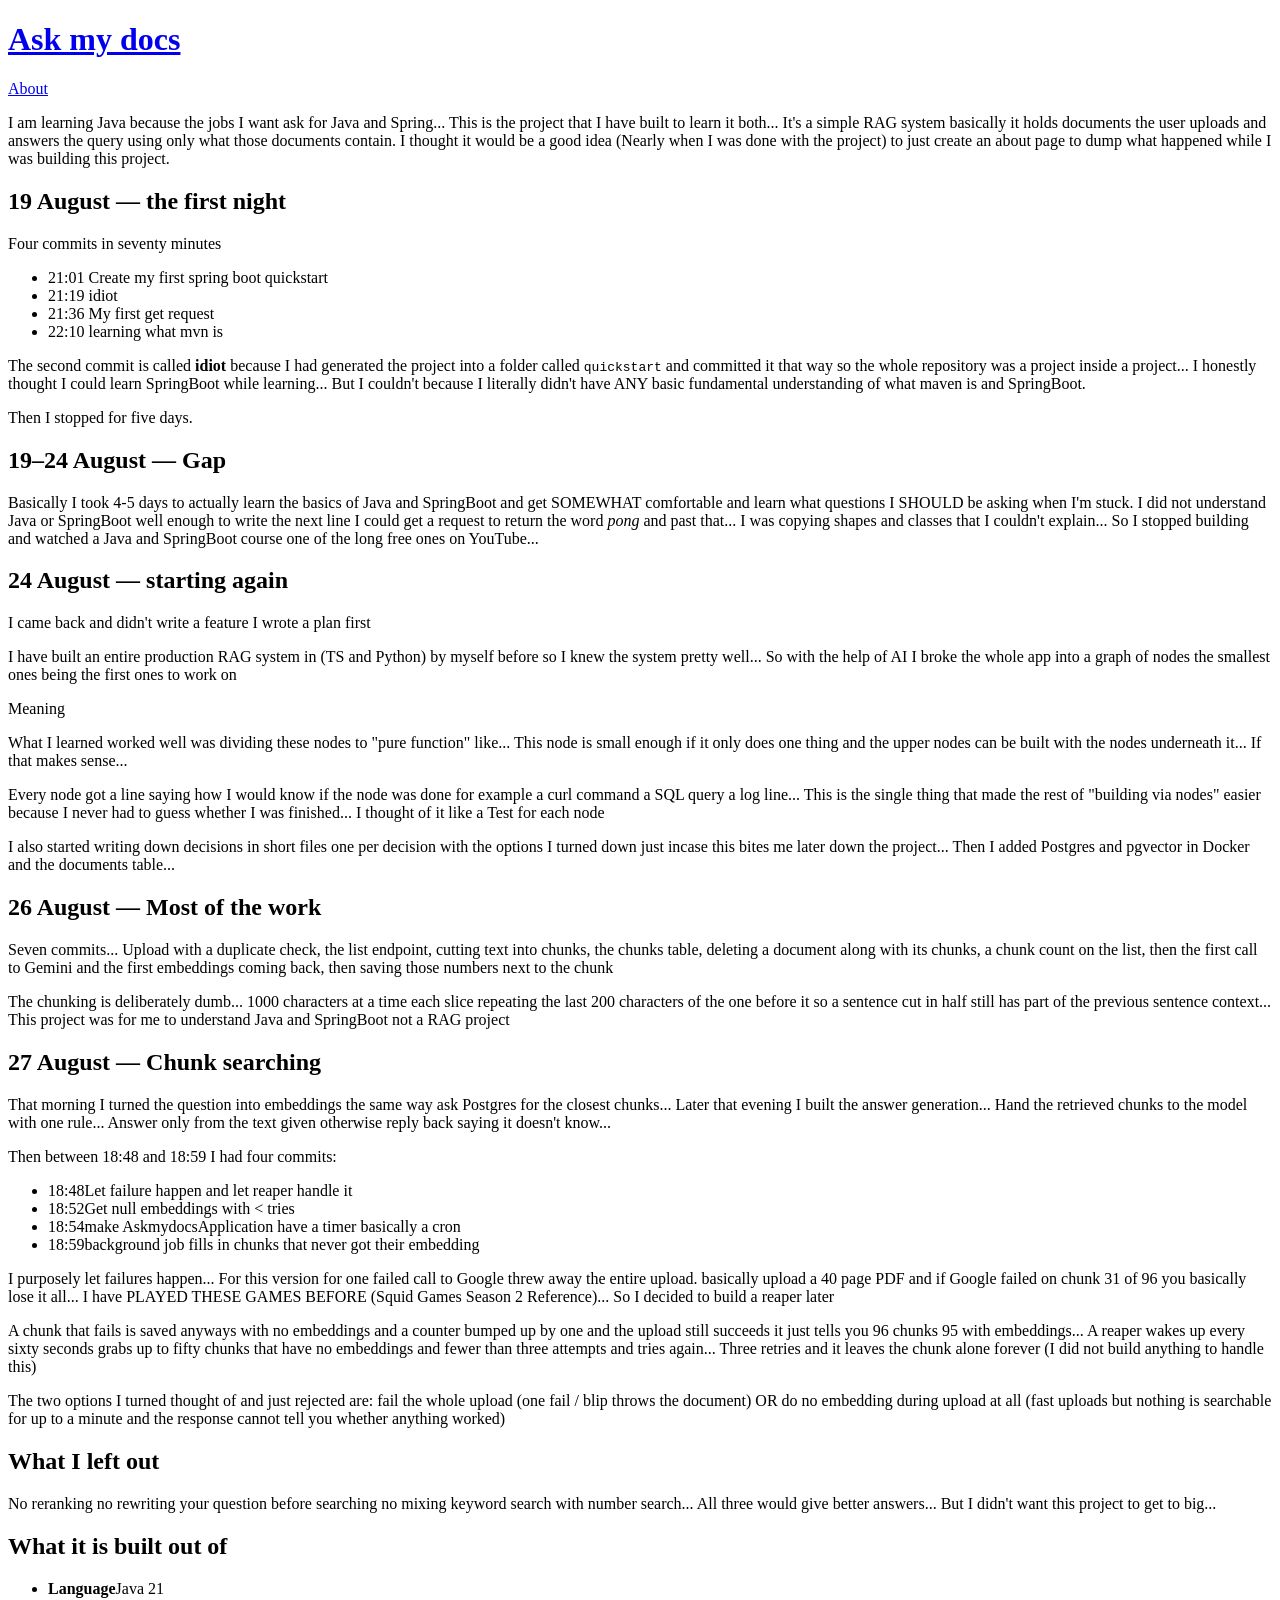
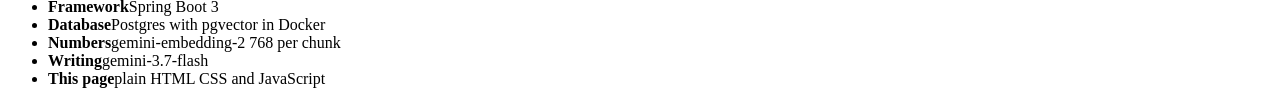
==== src/main/resources/static/about.html @ 2ec9f19c "UI!!!!" ====
<!doctype html>
<html lang="en">
<head>
<meta charset="utf-8">
<meta name="viewport" content="width=device-width, initial-scale=1">
<title>About — Ask my docs</title>
<link rel="stylesheet" href="/app.css">
</head>
<body>

<header>
  <h1><a href="/">Ask my docs</a></h1>
  <nav><a href="/about.html" class="here">About</a></nav>
</header>

<div class="page">

  <p class="lead">I am learning Java because the jobs I want ask for Java and Spring...
    This is the project that I have built to learn it both... It's a simple RAG system basically it
    holds documents the user uploads and answers the query using only what those documents contain.
    I thought it would be a good idea (Nearly when I was done with the project) to just create an about page
    to dump what happened while I was building this project.
  </p>

  <h2><span class="date">19 August</span> — the first night</h2>
  <p>Four commits in seventy minutes</p>
  <ul class="commits">
    <li><time>21:01</time><span> Create my first spring boot quickstart</span></li>
    <li><time>21:19</time><span> idiot</span></li>
    <li><time>21:36</time><span> My first get request</span></li>
    <li><time>22:10</time><span> learning what mvn is</span></li>
  </ul>
  <p>
    The second commit is called <b>idiot</b> because I had generated the project
    into a folder called <code>quickstart</code> and committed it that way so the
    whole repository was a project inside a project... I honestly thought I could learn SpringBoot while learning...
    But I couldn't because I literally didn't have ANY basic fundamental understanding of what maven is and SpringBoot.
  </p>
  <p>Then I stopped for five days.</p>

  <h2><span class="date">19–24 August</span> — Gap</h2>
  <p>
    Basically I took 4-5 days to actually learn the basics of Java and SpringBoot and get SOMEWHAT comfortable
    and learn what questions I SHOULD be asking when I'm stuck. I did not understand Java or SpringBoot well enough
    to write the next line I could get a request to return the word <i>pong</i> and past that...
    I was copying shapes and classes that I couldn't explain... So I stopped building and watched a Java and
    SpringBoot course one of the long free ones on YouTube...
  </p>

  <h2><span class="date">24 August</span> — starting again</h2>
  <p>I came back and didn't write a feature I wrote a plan first</p>
  <p>I have built an entire production RAG system in (TS and Python) by myself before so I knew the system pretty well...
    So with the help of AI I broke the whole app into a graph of nodes the smallest ones being the first ones to work on
  </p>
  <p>Meaning</p>
  <p class="rule">What I learned worked well was dividing these nodes to "pure function" like... This node is small
    enough if it only does one thing and the upper nodes can be built with the nodes underneath it... If that makes sense...
  </p>
  <p>
    Every node got a line saying how I would know if the node was done for example a curl
    command a SQL query a log line... This is the single thing that made the rest of "building via nodes"
    easier because I never had to guess whether I was finished... I thought of it like a Test for each node
  </p>
  <p>I also started writing down decisions in short files one per decision with
    the options I turned down just incase this bites me later down the project...
    Then I added Postgres and pgvector in Docker and the documents table...
  </p>

  <h2><span class="date">26 August</span> — Most of the work</h2>
  <p>
    Seven commits... Upload with a duplicate check, the list endpoint, cutting text into chunks, the chunks table,
    deleting a document along with its chunks, a chunk count on the list, then the first call to Gemini and the
    first embeddings coming back, then saving those numbers next to the chunk
  </p>
  <p>The chunking is deliberately dumb... 1000 characters at a time each slice repeating the last 200 characters of the
    one before it so a sentence cut in half still has part of the previous sentence context... This project was for me
    to understand Java and SpringBoot not a RAG project
  </p>

  <h2><span class="date">27 August</span> — Chunk searching</h2>
  <p>That morning I turned the question into embeddings the same way ask Postgres for the closest chunks...
    Later that evening I built the answer generation... Hand the retrieved chunks to the model with one rule...
    Answer only from the text given otherwise reply back saying it doesn't know...</p>
  <p>Then between 18:48 and 18:59 I had four commits:</p>
  <ul class="commits">
    <li><time>18:48</time><span>Let failure happen and let reaper handle it</span></li>
    <li><time>18:52</time><span>Get null embeddings with &lt; tries</span></li>
    <li><time>18:54</time><span>make AskmydocsApplication have a timer basically a cron</span></li>
    <li><time>18:59</time><span>background job fills in chunks that never got their embedding</span></li>
  </ul>
  <p>I purposely let failures happen... For this version for one failed call to Google threw away the entire upload.
    basically upload a 40 page PDF and if Google failed on chunk 31 of 96 you basically lose it all... I have
  PLAYED THESE GAMES BEFORE (Squid Games Season 2 Reference)... So I decided to build a reaper later</p>
  <p>A chunk that fails is saved anyways with no embeddings and a counter bumped up by one and the upload still succeeds
    it just tells you 96 chunks 95 with embeddings... A reaper wakes up every sixty seconds grabs up to fifty chunks that
    have no embeddings and fewer than three attempts and tries again... Three retries and it leaves the chunk alone
    forever (I did not build anything to handle this)
  </p>
  <p>
    The two options I turned thought of and just rejected are: fail the whole upload (one fail / blip throws the
    document) OR do no embedding during upload at all (fast uploads but nothing is searchable for up to a minute and
    the response cannot tell you whether anything worked)
  </p>

  <h2>What I left out</h2>
  <p>
    No reranking no rewriting your question before searching no mixing keyword search with number search...
    All three would give better answers... But I didn't want this project to get to big...
  </p>

  <h2>What it is built out of</h2>
  <ul class="facts">
    <li><b>Language</b><span>Java 21</span></li>
    <li><b>Framework</b><span>Spring Boot 3</span></li>
    <li><b>Database</b><span>Postgres with pgvector in Docker</span></li>
    <li><b>Numbers</b><span>gemini-embedding-2 768 per chunk</span></li>
    <li><b>Writing</b><span>gemini-3.7-flash</span></li>
    <li><b>This page</b><span>plain HTML CSS and JavaScript</span></li>
  </ul>

</div>
</body>
</html>
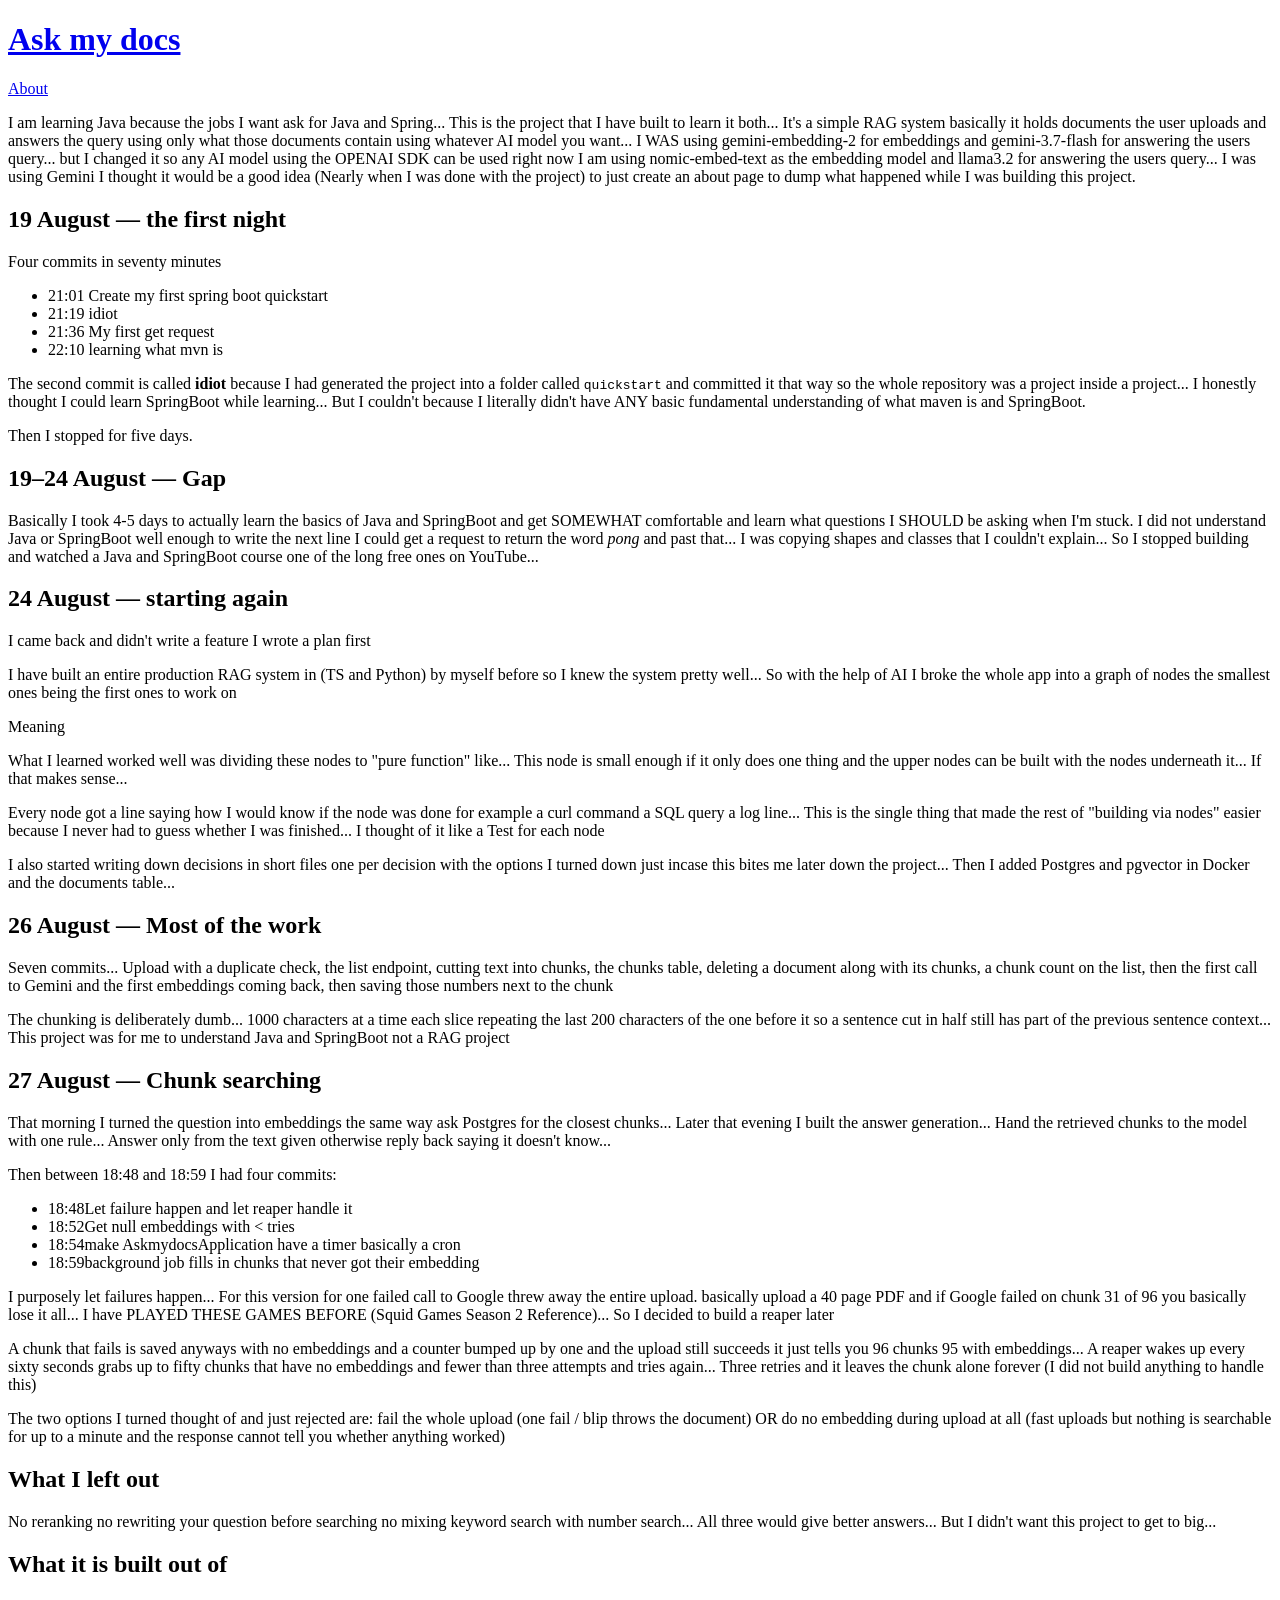
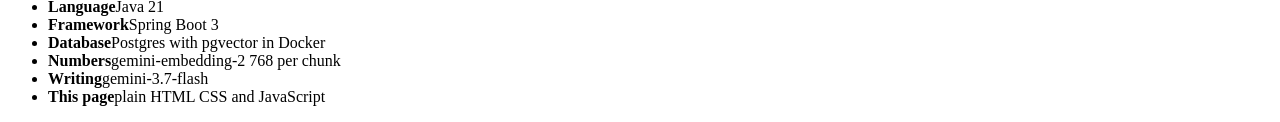
==== commit cfe22b68: "Run embedding and answering on local open models instead of Gemini" ====
--- a/src/main/resources/static/about.html
+++ b/src/main/resources/static/about.html
@@ -15,11 +15,13 @@
 
 <div class="page">
 
-  <p class="lead">I am learning Java because the jobs I want ask for Java and Spring...
-    This is the project that I have built to learn it both... It's a simple RAG system basically it
-    holds documents the user uploads and answers the query using only what those documents contain.
-    I thought it would be a good idea (Nearly when I was done with the project) to just create an about page
-    to dump what happened while I was building this project.
+  <p class="lead">I am learning Java because the jobs I want ask for Java and Spring... This is the project that I have
+    built to learn it both... It's a simple RAG system basically it holds documents the user uploads and answers the
+    query using only what those documents contain using whatever AI model you want... I WAS using gemini-embedding-2
+    for embeddings and gemini-3.7-flash for answering the users query... but I changed it so any AI model using the OPENAI
+    SDK can be used right now I am using nomic-embed-text as the embedding model and llama3.2 for answering the users
+    query... I was using Gemini  I thought it would be a good idea (Nearly when I was done with the project) to just
+    create an about page to dump what happened while I was building this project.
   </p>
 
   <h2><span class="date">19 August</span> — the first night</h2>
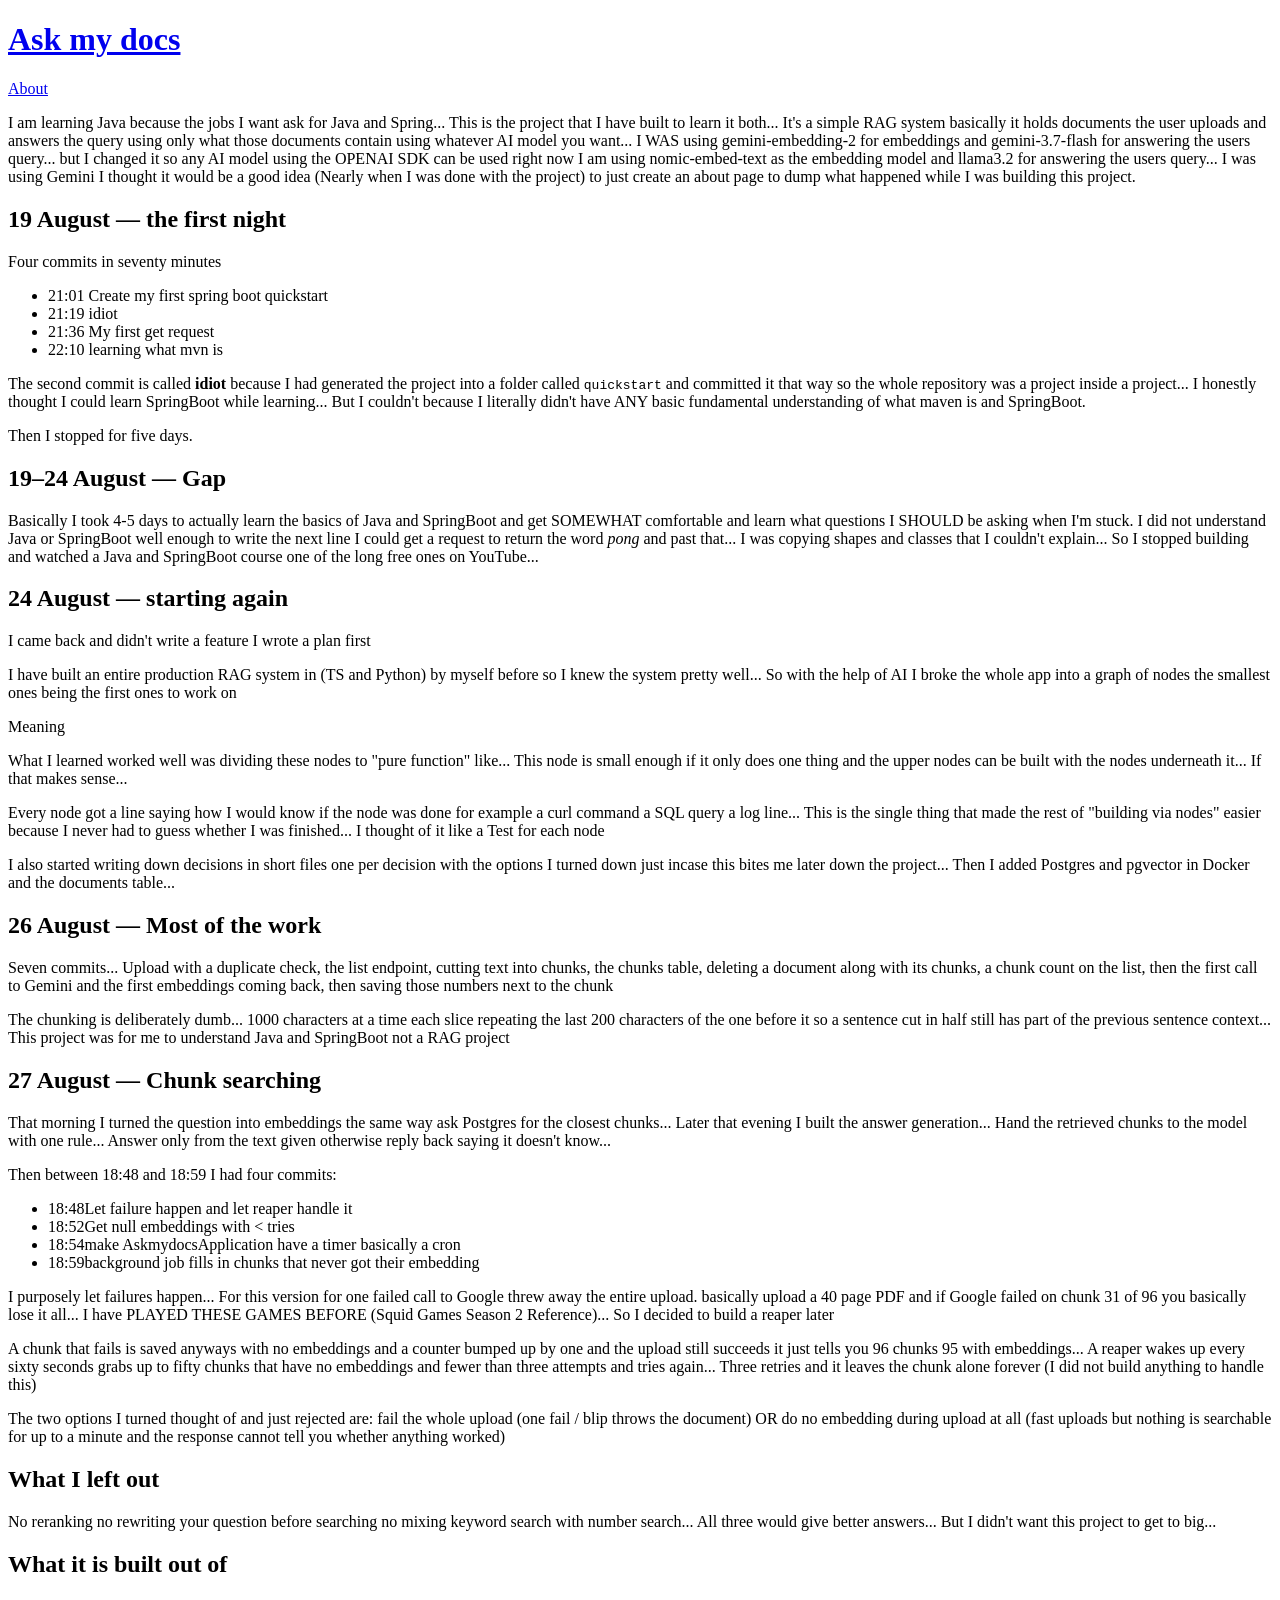
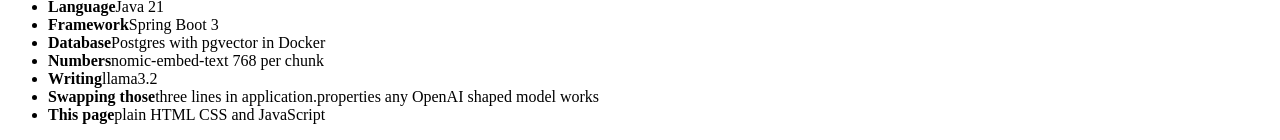
==== commit 72f2e85c: "Update Docs and About page" ====
--- a/src/main/resources/static/about.html
+++ b/src/main/resources/static/about.html
@@ -115,8 +115,9 @@
     <li><b>Language</b><span>Java 21</span></li>
     <li><b>Framework</b><span>Spring Boot 3</span></li>
     <li><b>Database</b><span>Postgres with pgvector in Docker</span></li>
-    <li><b>Numbers</b><span>gemini-embedding-2 768 per chunk</span></li>
-    <li><b>Writing</b><span>gemini-3.7-flash</span></li>
+    <li><b>Numbers</b><span>nomic-embed-text 768 per chunk</span></li>
+    <li><b>Writing</b><span>llama3.2</span></li>
+    <li><b>Swapping those</b><span>three lines in application.properties any OpenAI shaped model works</span></li>
     <li><b>This page</b><span>plain HTML CSS and JavaScript</span></li>
   </ul>
 
